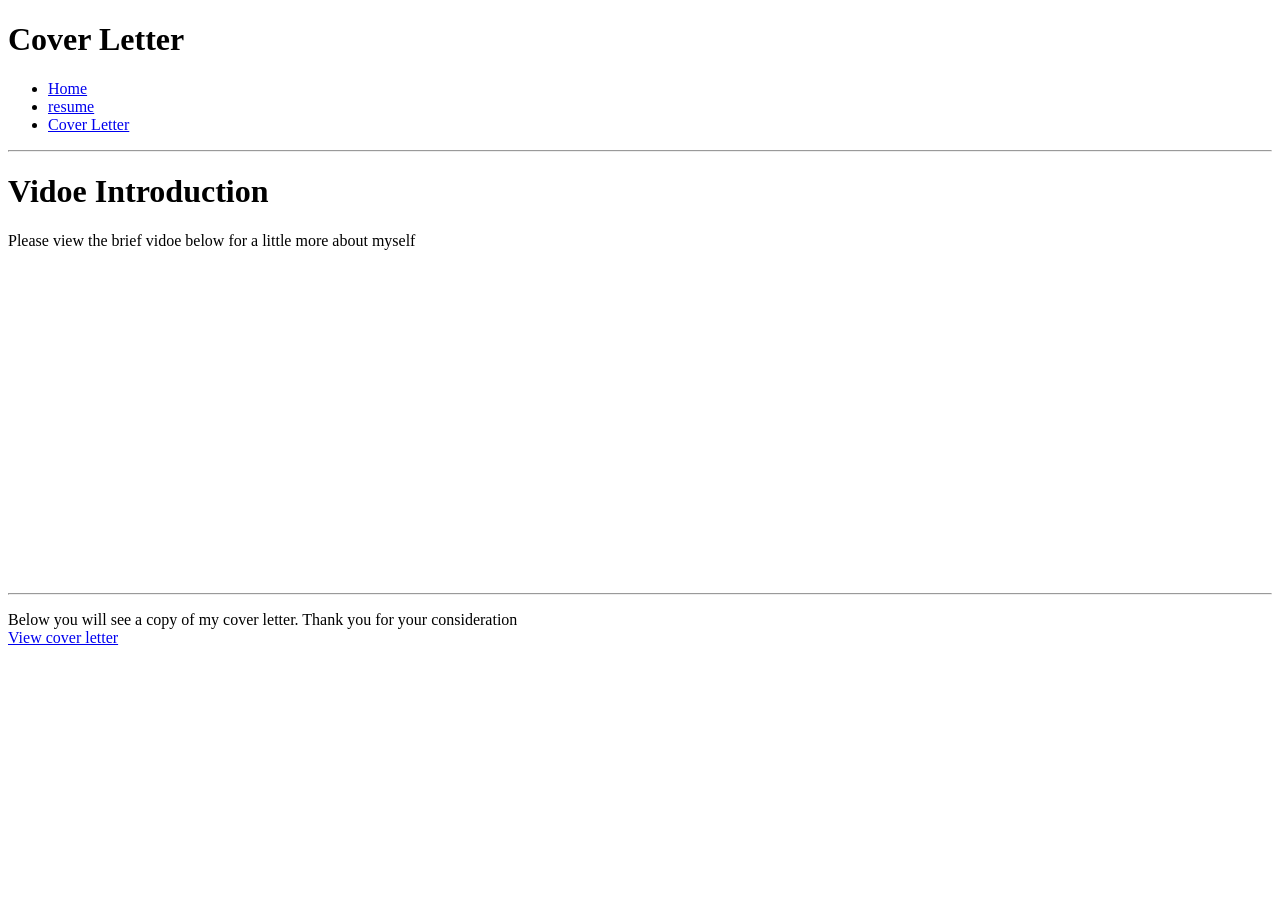
==== coverletter.html @ c171922c "css style changes" ====
<!DOCTYPE html>
<html lang="en">
<head>
    <meta charset="UTF-8">
    <meta name="viewport" content="width=device-width, initial-scale=1.0">
    <meta name="author" content="C. Frankie Lin">
    <meta name="description" content="My first web page">
    <base href="https://frankielin14-del.github.io/ICT420_2025/">
    <title>Personal Profile</title>
    <link rel="stylesheet" href="css/style.css">

</head>

<body>
    <header>
        <h1>Cover Letter</h1>
        <nav>
            <ul> 
                <li><a href="index.html">Home</a></li>
                <li><a href="resume.html">resume</a></li>
                <li><a href="coverletter.html"> Cover Letter</a></li>
            </ul>

        </nav>
    </header>
<hr> 
<h1>Vidoe Introduction</h1>
<p>Please view the brief vidoe below for a little more about myself</p>
<iframe width="560" height="315" src="https://www.youtube.com/embed/jjLTt7twqjQ?si=K6nA05H_TS9T5RdH" title="YouTube video player" frameborder="0" allow="accelerometer; autoplay; clipboard-write; encrypted-media; gyroscope; picture-in-picture; web-share" referrerpolicy="strict-origin-when-cross-origin" allowfullscreen></iframe>
<hr>
<p>
    Below you will see a copy of my cover letter. Thank you for your consideration<br>
    <a href="IT specialist Cover Letter.pdf" download> View cover letter</a>
</p>

</body>
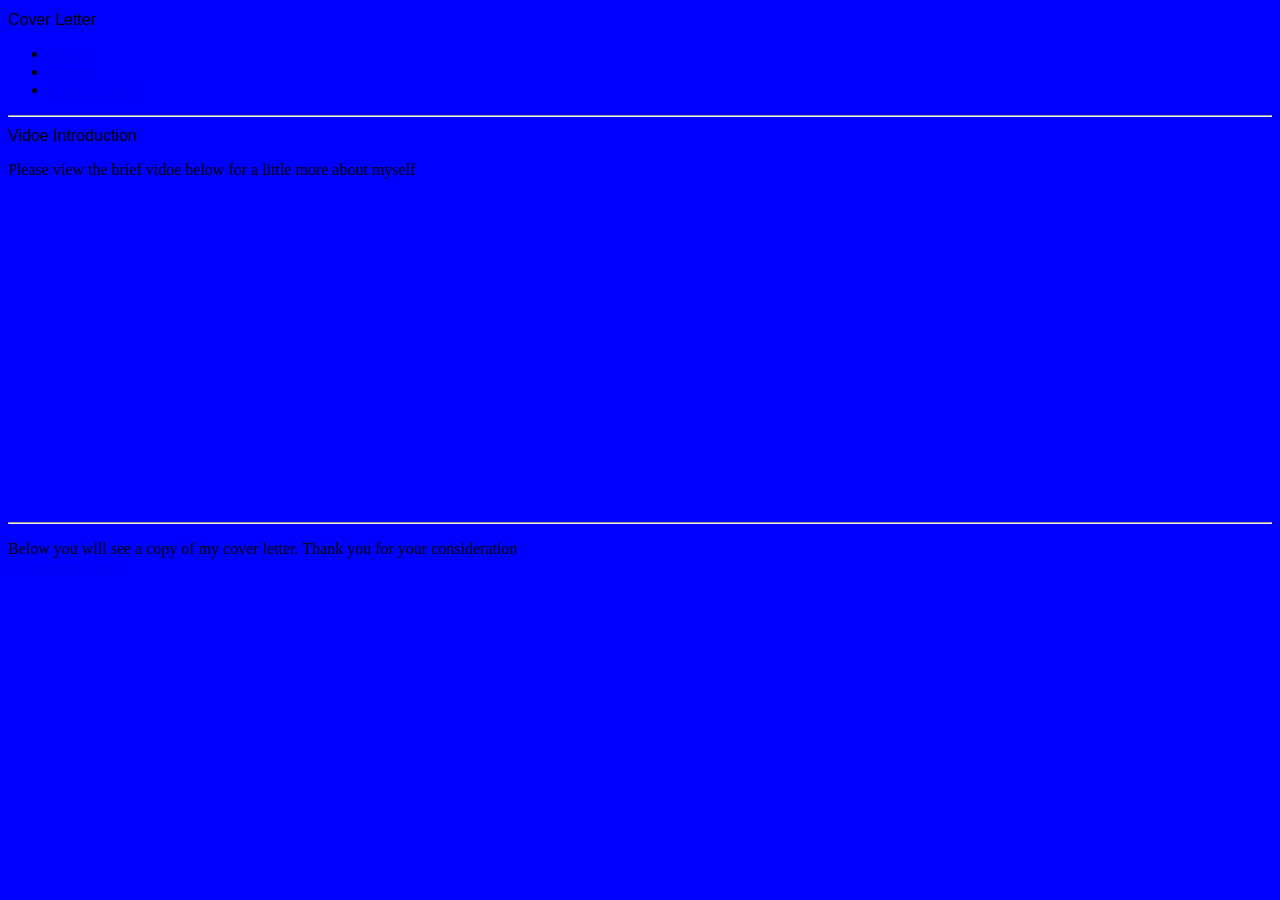
==== commit 452e5225: "changes" ====
--- a/coverletter.html
+++ b/coverletter.html
@@ -7,7 +7,7 @@
     <meta name="description" content="My first web page">
     <base href="https://frankielin14-del.github.io/ICT420_2025/">
     <title>Personal Profile</title>
-    <link rel="stylesheet" href="css/style.css">
+    <link rel="stylesheet" href="CSS/style.css">
 
 </head>
 
--- a/CSS/style.css
+++ b/CSS/style.css
@@ -0,0 +1,12 @@
+html
+{ background-color:blue ;}
+
+h1 {
+    color: black;
+    font: 1em sans-serif;
+}
+
+p{
+    color: black;
+}
+
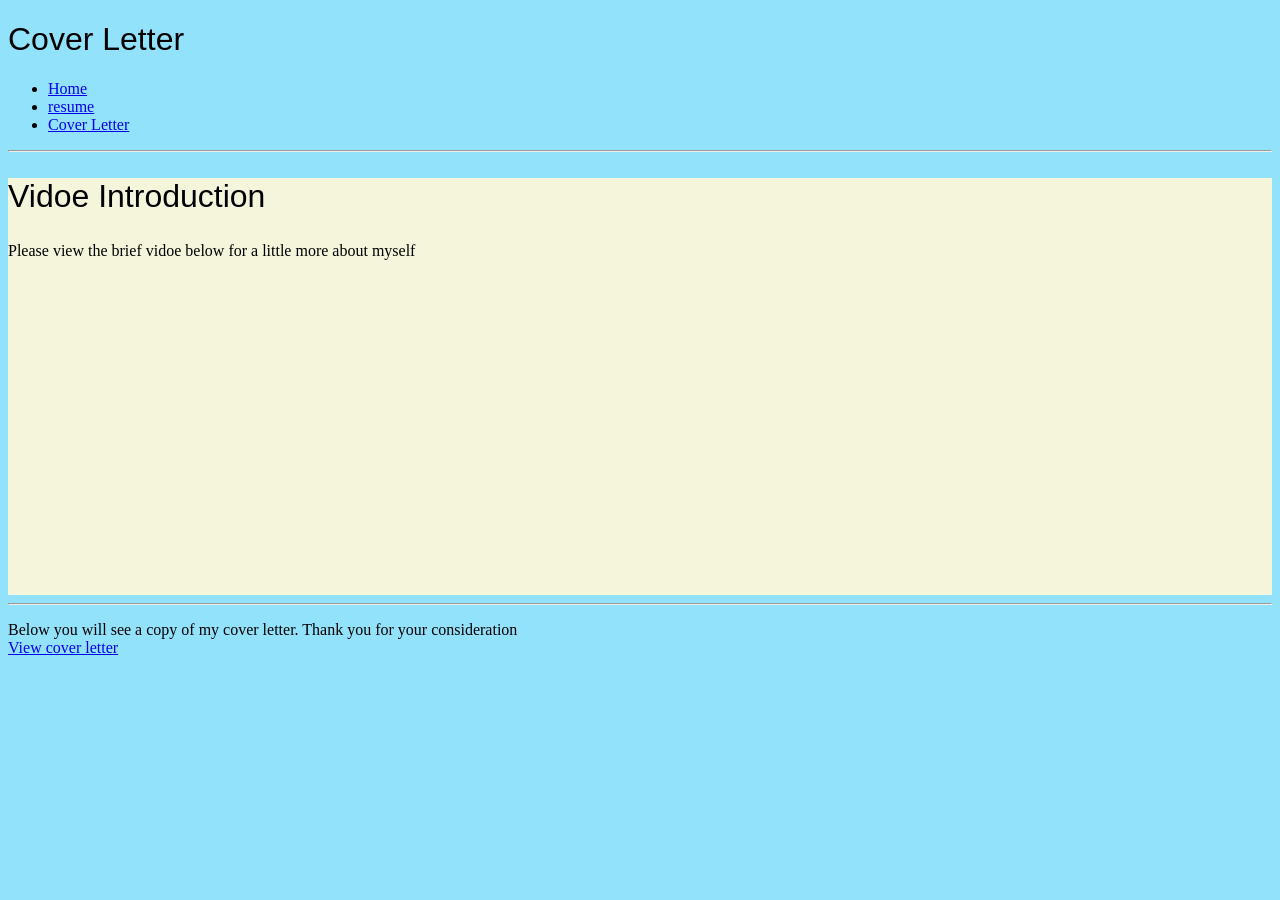
==== commit cf43e439: "changed style" ====
--- a/coverletter.html
+++ b/coverletter.html
@@ -24,9 +24,11 @@
         </nav>
     </header>
 <hr> 
+<section>
 <h1>Vidoe Introduction</h1>
 <p>Please view the brief vidoe below for a little more about myself</p>
 <iframe width="560" height="315" src="https://www.youtube.com/embed/jjLTt7twqjQ?si=K6nA05H_TS9T5RdH" title="YouTube video player" frameborder="0" allow="accelerometer; autoplay; clipboard-write; encrypted-media; gyroscope; picture-in-picture; web-share" referrerpolicy="strict-origin-when-cross-origin" allowfullscreen></iframe>
+</section>
 <hr>
 <p>
     Below you will see a copy of my cover letter. Thank you for your consideration<br>
--- a/CSS/style.css
+++ b/CSS/style.css
@@ -1,12 +1,20 @@
 html
-{ background-color:blue ;}
+{ background-color:#92e2fc;}
 
 h1 {
     color: black;
-    font: 1em sans-serif;
+    font: 2em sans-serif;
+    font-style: bold,italic;
 }
 
 p{
-    color: black;
+    color:black;
 }
 
+section{
+    background-color: beige;
+}
+
+nav{
+    font-style: bold;
+}
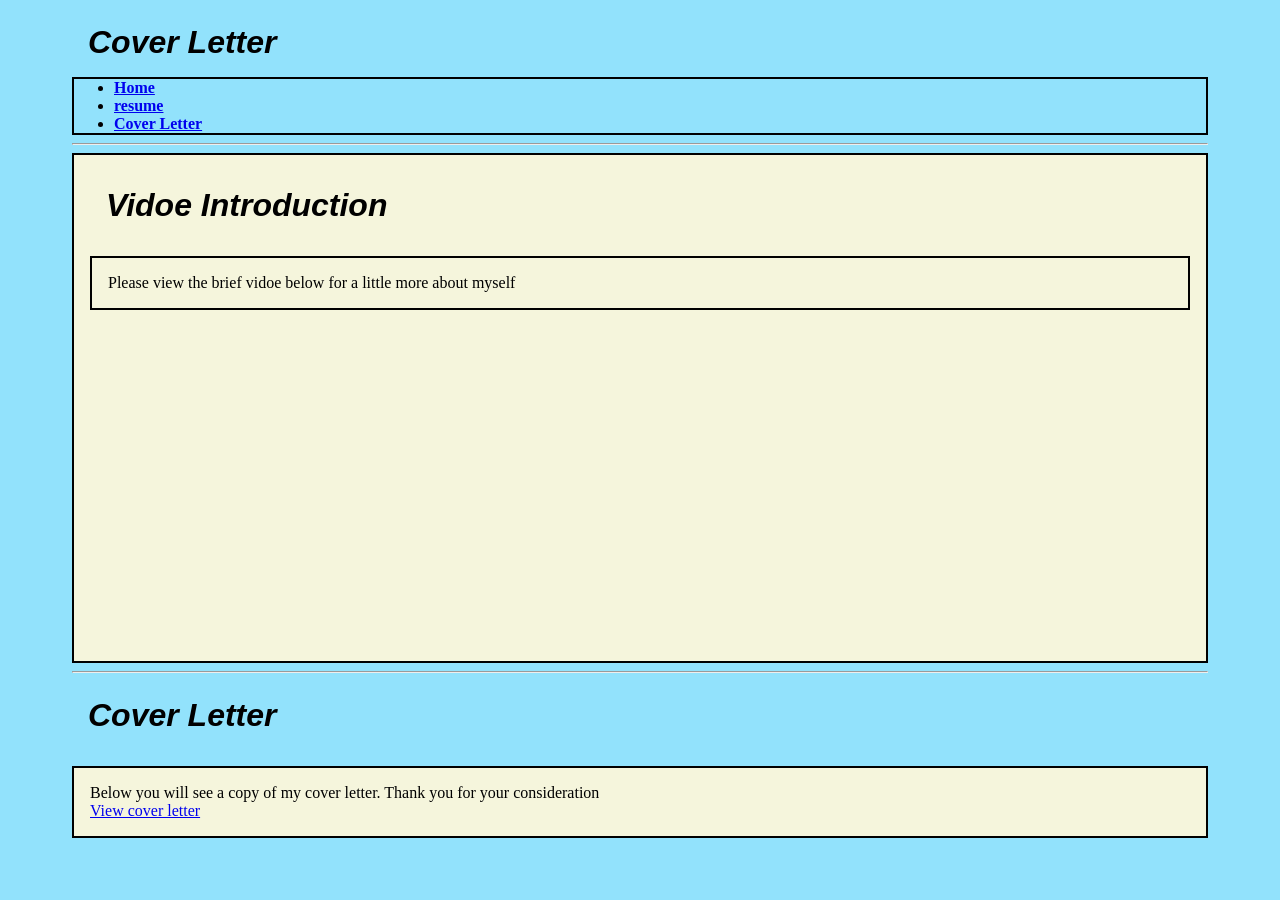
==== commit 0f714f06: "contend changes" ====
--- a/coverletter.html
+++ b/coverletter.html
@@ -30,6 +30,7 @@
 <iframe width="560" height="315" src="https://www.youtube.com/embed/jjLTt7twqjQ?si=K6nA05H_TS9T5RdH" title="YouTube video player" frameborder="0" allow="accelerometer; autoplay; clipboard-write; encrypted-media; gyroscope; picture-in-picture; web-share" referrerpolicy="strict-origin-when-cross-origin" allowfullscreen></iframe>
 </section>
 <hr>
+<h1>Cover Letter</h1>
 <p>
     Below you will see a copy of my cover letter. Thank you for your consideration<br>
     <a href="IT specialist Cover Letter.pdf" download> View cover letter</a>
--- a/CSS/style.css
+++ b/CSS/style.css
@@ -1,20 +1,53 @@
 html
-{ background-color:#92e2fc;}
+{ background-color:#92e2fc;
+margin: auto;
+width: 90vw;
+
+}
 
 h1 {
     color: black;
     font: 2em sans-serif;
-    font-style: bold,italic;
+    font-style: italic;
+    font-weight: 900;
+    margin: auto;
+    padding: 1rem;
 }
 
 p{
+    background-color: beige;
     color:black;
+    border: 2px solid black;
+    padding: 1rem;
 }
 
 section{
+    border: 2px solid black;
     background-color: beige;
+    padding:1rem;
 }
 
-nav{
-    font-style: bold;
+nav ul {
+    border: 2px solid black;
+    font-weight: 900;
+    margin: auto;
+}
+
+
+.intro-section {
+  width: 400px; 
+  border: 2px solid black;
+  margin: 20px 0;
+}
+
+.nested-demo {
+  width: 100%;           
+  padding: 30px;         
+  background-color: lightgrey;
+  border: 2px solid blue;
+  box-sizing: border-box; 
+}
+
+/* {
+  border: 1px solid black;
 }
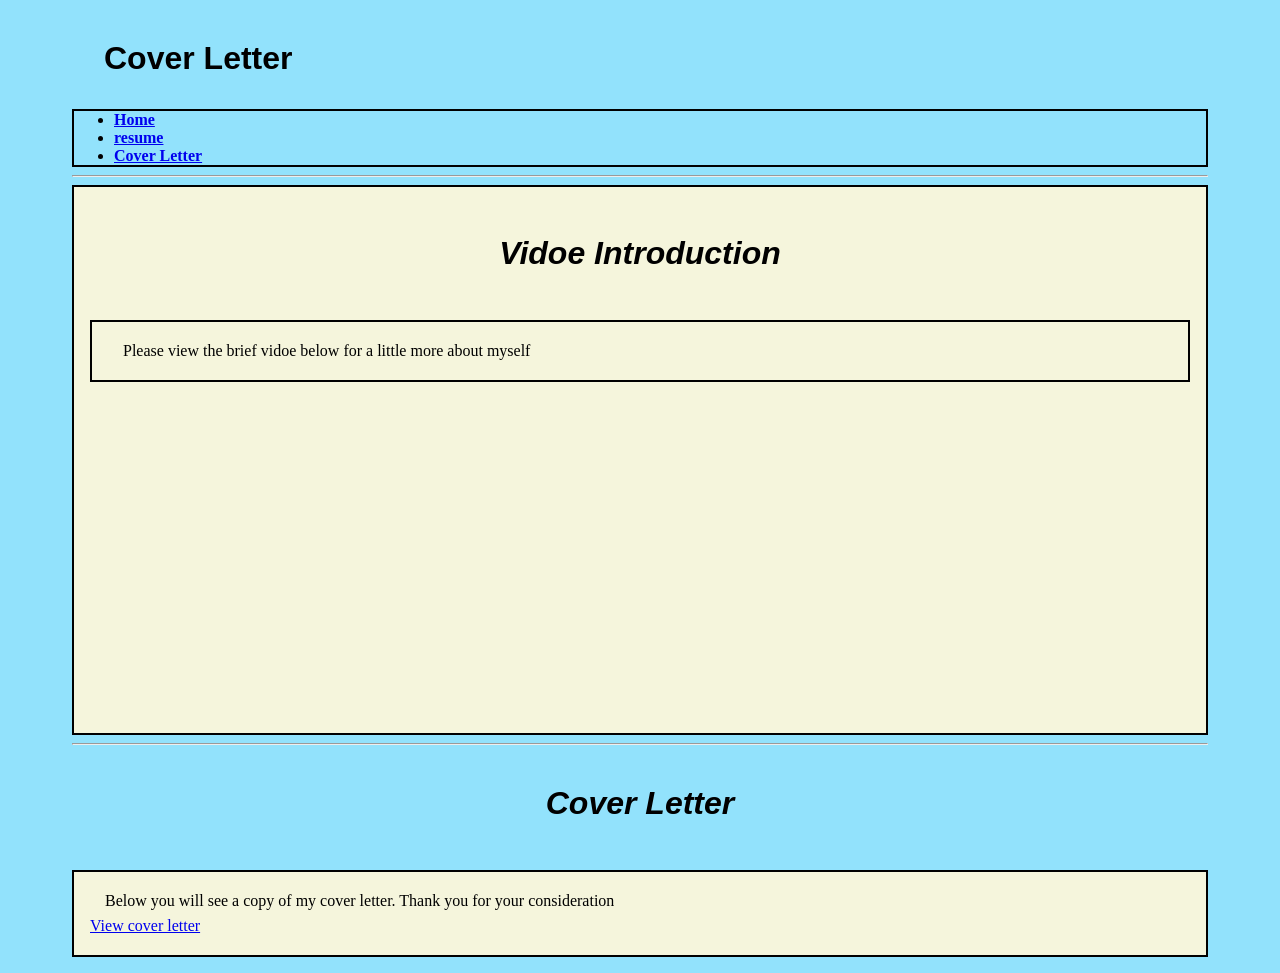
==== commit 1375c7ec: "changes to format" ====
--- a/coverletter.html
+++ b/coverletter.html
@@ -25,12 +25,12 @@
     </header>
 <hr> 
 <section>
-<h1>Vidoe Introduction</h1>
+<h2>Vidoe Introduction</h2>
 <p>Please view the brief vidoe below for a little more about myself</p>
 <iframe width="560" height="315" src="https://www.youtube.com/embed/jjLTt7twqjQ?si=K6nA05H_TS9T5RdH" title="YouTube video player" frameborder="0" allow="accelerometer; autoplay; clipboard-write; encrypted-media; gyroscope; picture-in-picture; web-share" referrerpolicy="strict-origin-when-cross-origin" allowfullscreen></iframe>
 </section>
 <hr>
-<h1>Cover Letter</h1>
+<h2>Cover Letter</h2>
 <p>
     Below you will see a copy of my cover letter. Thank you for your consideration<br>
     <a href="IT specialist Cover Letter.pdf" download> View cover letter</a>
--- a/CSS/style.css
+++ b/CSS/style.css
@@ -2,29 +2,47 @@
 { background-color:#92e2fc;
 margin: auto;
 width: 90vw;
+font-size: 16px;
+font-family: Georgia, 'Times New Roman', Times, serif;
+font-size: 100%;
 
 }
 
 h1 {
     color: black;
     font: 2em sans-serif;
+    font-style: Bold;
+    font-weight: 900;
+    margin: auto;
+    padding: 1em;
+
+   
+}
+
+h2{
+  color: black;
+    font: 2em sans-serif;
     font-style: italic;
     font-weight: 900;
     margin: auto;
-    padding: 1rem;
+    padding: 1em;
+    text-align: center;
 }
 
 p{
     background-color: beige;
     color:black;
     border: 2px solid black;
-    padding: 1rem;
-}
+    padding: 1em;
+    text-indent: 15px;
+    line-height: 1.6;
+    
+  }
 
 section{
     border: 2px solid black;
     background-color: beige;
-    padding:1rem;
+    padding:1em;
 }
 
 nav ul {
@@ -34,18 +52,32 @@
 }
 
 
+
 .intro-section {
   width: 400px; 
   border: 2px solid black;
-  margin: 20px 0;
+  padding: 10px;
+  margin: 20px auto;
 }
 
-.nested-demo {
-  width: 100%;           
-  padding: 30px;         
-  background-color: lightgrey;
+
+.overflow-box, .fixed-box {
+  width: 100%;
+  padding: 40px; 
+  margin-bottom: 10px;
   border: 2px solid blue;
-  box-sizing: border-box; 
+}
+
+
+.overflow-box {
+  background-color: burlywood; 
+  box-sizing: content-box;   
+}
+
+
+.fixed-box {
+  background-color: gray; 
+  box-sizing: border-box;    
 }
 
 /* {
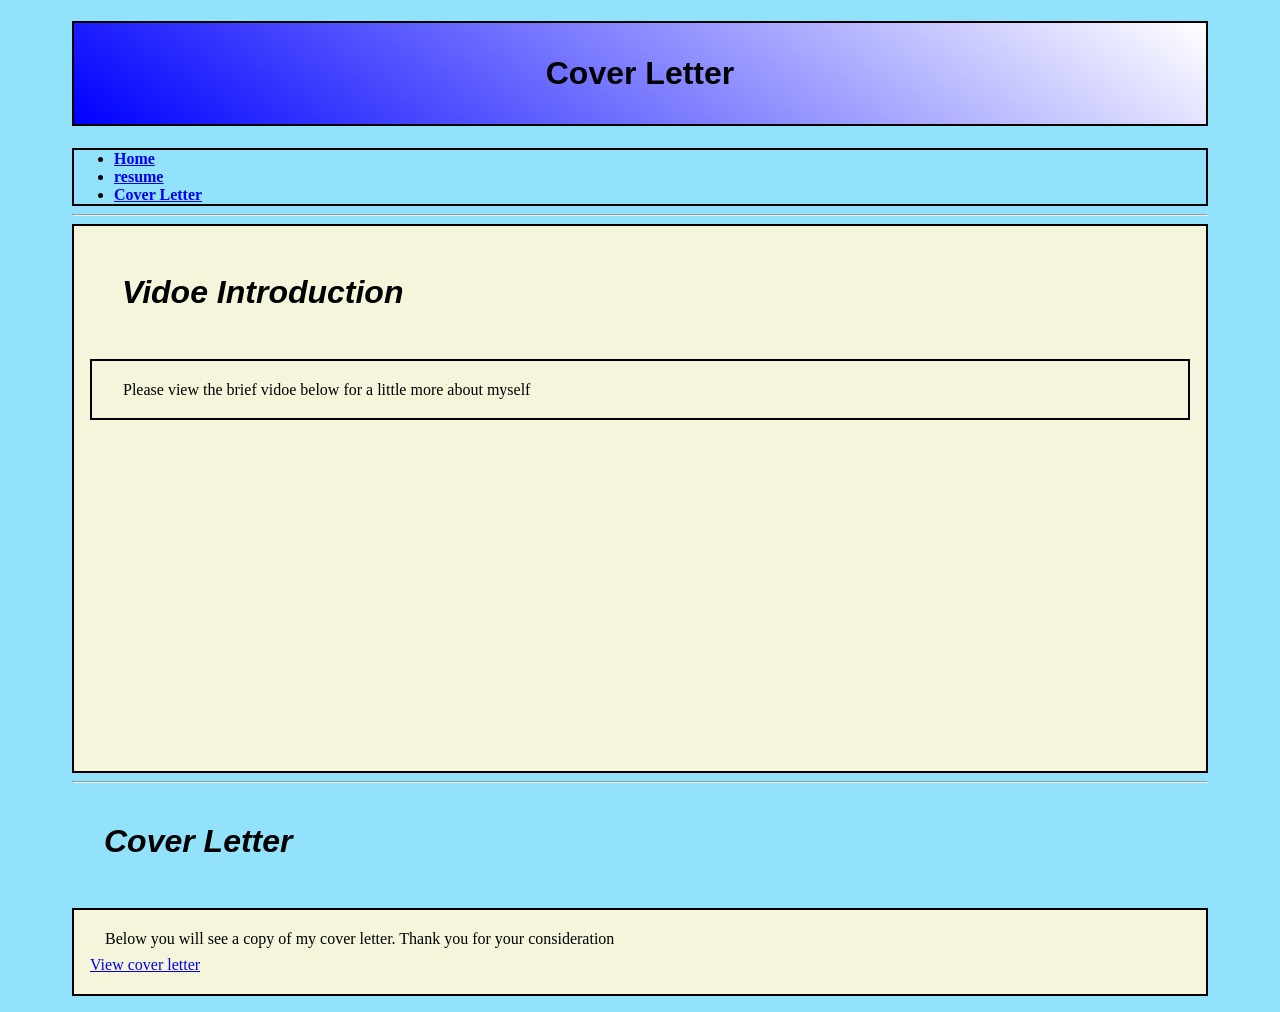
==== commit a3fa3ec9: "applied changes" ====
--- a/coverletter.html
+++ b/coverletter.html
@@ -33,7 +33,7 @@
 <h2>Cover Letter</h2>
 <p>
     Below you will see a copy of my cover letter. Thank you for your consideration<br>
-    <a href="IT specialist Cover Letter.pdf" download> View cover letter</a>
+    <a href="ITspecialistCoverLetter.pdf" download> View cover letter</a>
 </p>
 
 </body>
--- a/CSS/style.css
+++ b/CSS/style.css
@@ -11,12 +11,11 @@
 h1 {
     color: black;
     font: 2em sans-serif;
-    font-style: Bold;
-    font-weight: 900;
-    margin: auto;
+    font-weight: Bold;
     padding: 1em;
-
-   
+    text-align: center;
+    background: linear-gradient(36deg, blue, white);
+    border: 2px solid black;
 }
 
 h2{
@@ -26,7 +25,7 @@
     font-weight: 900;
     margin: auto;
     padding: 1em;
-    text-align: center;
+    
 }
 
 p{
@@ -80,6 +79,10 @@
   box-sizing: border-box;    
 }
 
-/* {
-  border: 1px solid black;
-}+.numbers{
+  list-style-type: lower-roman;
+}
+
+
+
+
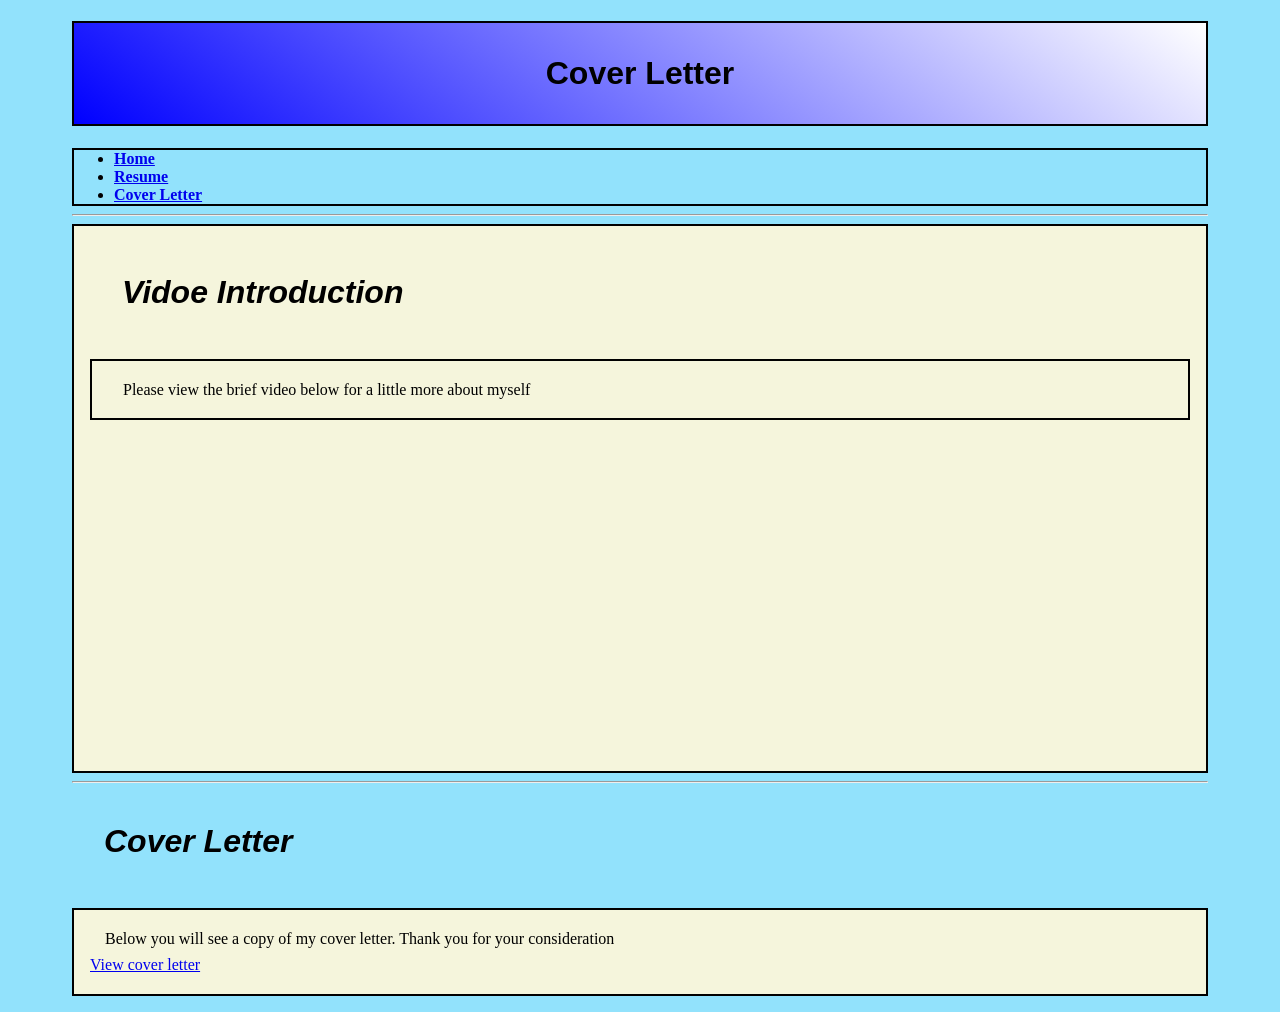
==== commit f25c126a: "fixed spelling errors" ====
--- a/coverletter.html
+++ b/coverletter.html
@@ -17,7 +17,7 @@
         <nav>
             <ul> 
                 <li><a href="index.html">Home</a></li>
-                <li><a href="resume.html">resume</a></li>
+                <li><a href="resume.html">Resume</a></li>
                 <li><a href="coverletter.html"> Cover Letter</a></li>
             </ul>
 
@@ -26,7 +26,7 @@
 <hr> 
 <section>
 <h2>Vidoe Introduction</h2>
-<p>Please view the brief vidoe below for a little more about myself</p>
+<p>Please view the brief video below for a little more about myself</p>
 <iframe width="560" height="315" src="https://www.youtube.com/embed/jjLTt7twqjQ?si=K6nA05H_TS9T5RdH" title="YouTube video player" frameborder="0" allow="accelerometer; autoplay; clipboard-write; encrypted-media; gyroscope; picture-in-picture; web-share" referrerpolicy="strict-origin-when-cross-origin" allowfullscreen></iframe>
 </section>
 <hr>
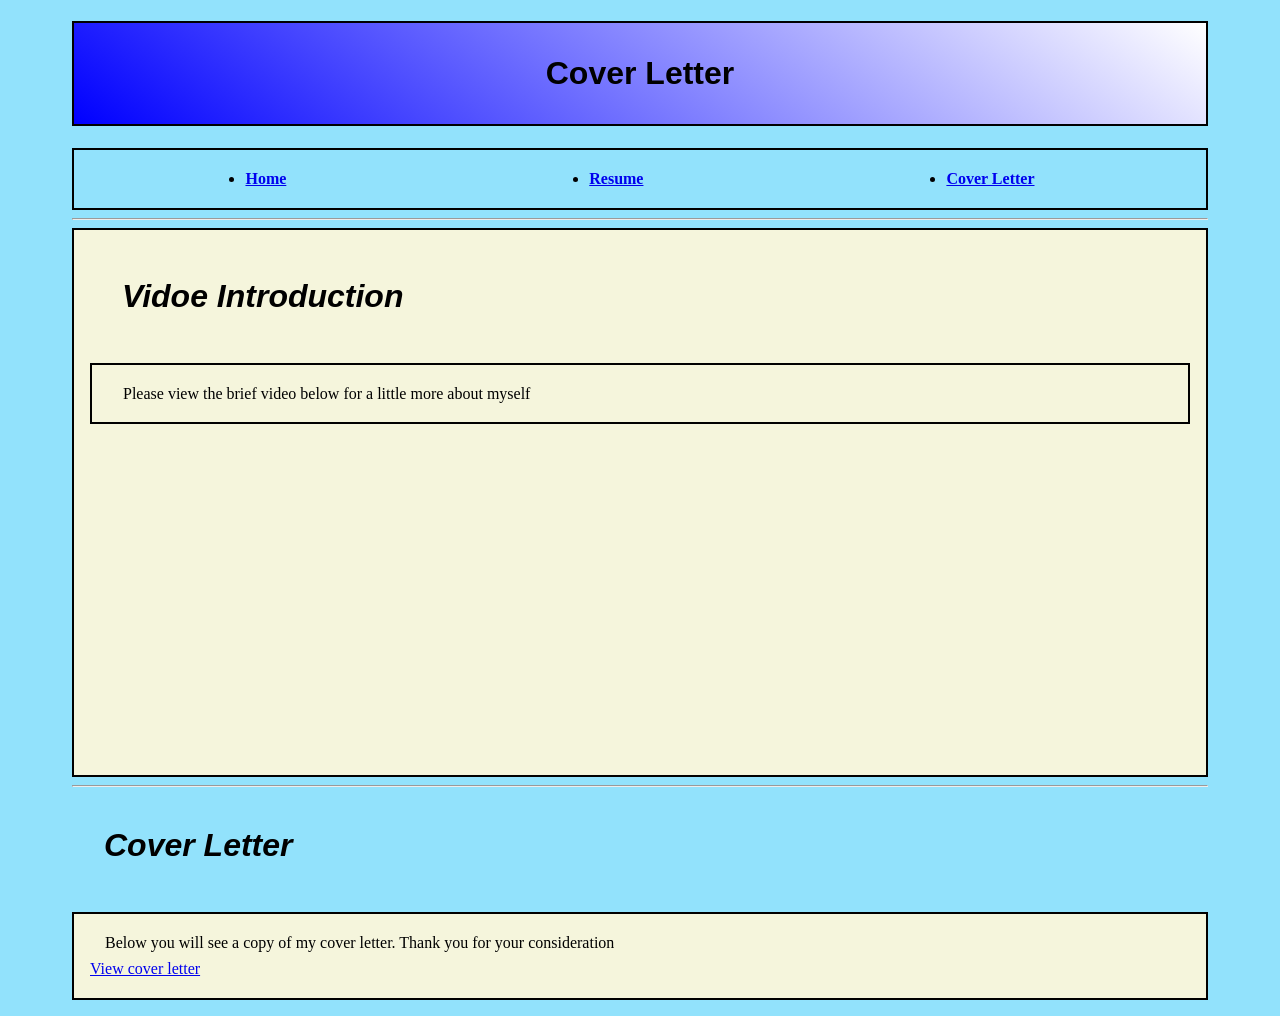
==== commit 73a2460f: "added more JSON" ====
--- a/coverletter.html
+++ b/coverletter.html
@@ -8,7 +8,36 @@
     <base href="https://frankielin14-del.github.io/ICT420_2025/">
     <title>Personal Profile</title>
     <link rel="stylesheet" href="CSS/style.css">
-
+<script type="application/ld+json">
+{
+  "@context": "https://schema.org",
+  "@type": "WebPage",
+  "name": "Cover Letter - Frankie Lin",
+  "description": "Professional cover letter and video introduction for Frankie Lin.",
+  "url": "https://frankielin14-del.github.io/ICT420_2025/coverletter.html",
+  "mainEntity": {
+    "@type": "Person",
+    "name": "Frankie Lin",
+    "jobTitle": "IT Specialist",
+    "subjectOf": [
+      {
+        "@type": "VideoObject",
+        "name": "Video Introduction",
+        "description": "A personal video introduction recorded for potential employers.",
+        "uploadDate": "2026-02-17",
+        "thumbnailUrl": "https://frankielin14-del.github.io/ICT420_2025/media/IMG_8689.jpg",
+        "contentUrl": "https://www.youtube.com/watch?v=dQw4w9WgXcQ"
+      },
+      {
+        "@type": "DigitalDocument",
+        "name": "IT Specialist Cover Letter",
+        "url": "https://frankielin14-del.github.io/ICT420_2025/ITspecialistCoverLetter.pdf",
+        "encodingFormat": "application/pdf"
+      }
+    ]
+  }
+}
+</script>
 </head>
 
 <body>
--- a/CSS/style.css
+++ b/CSS/style.css
@@ -48,6 +48,10 @@
     border: 2px solid black;
     font-weight: 900;
     margin: auto;
+    display: flex;
+    justify-content: space-around; 
+    padding: 20px; 
+    flex-wrap: wrap; 
 }
 
 
@@ -83,6 +87,31 @@
   list-style-type: lower-roman;
 }
 
+.body {
+  border: 2px solid black;
+    background-color: beige;
+    padding:1em;
+    display: flex;       
+  flex-wrap: wrap;     
+  gap: 20px;           
+  background-color: transparent; 
+  border: none;
+}
+
+.main-info{
+  flex: 1;
+  min-width: 300px;
+}
+
+.second-info{
+flex: 1;
+min-width: 300px;
+}
+
+.info{
+  flex: 1;
+  min-width: 200px;
+  padding: 10px;
+}
 
 
-
